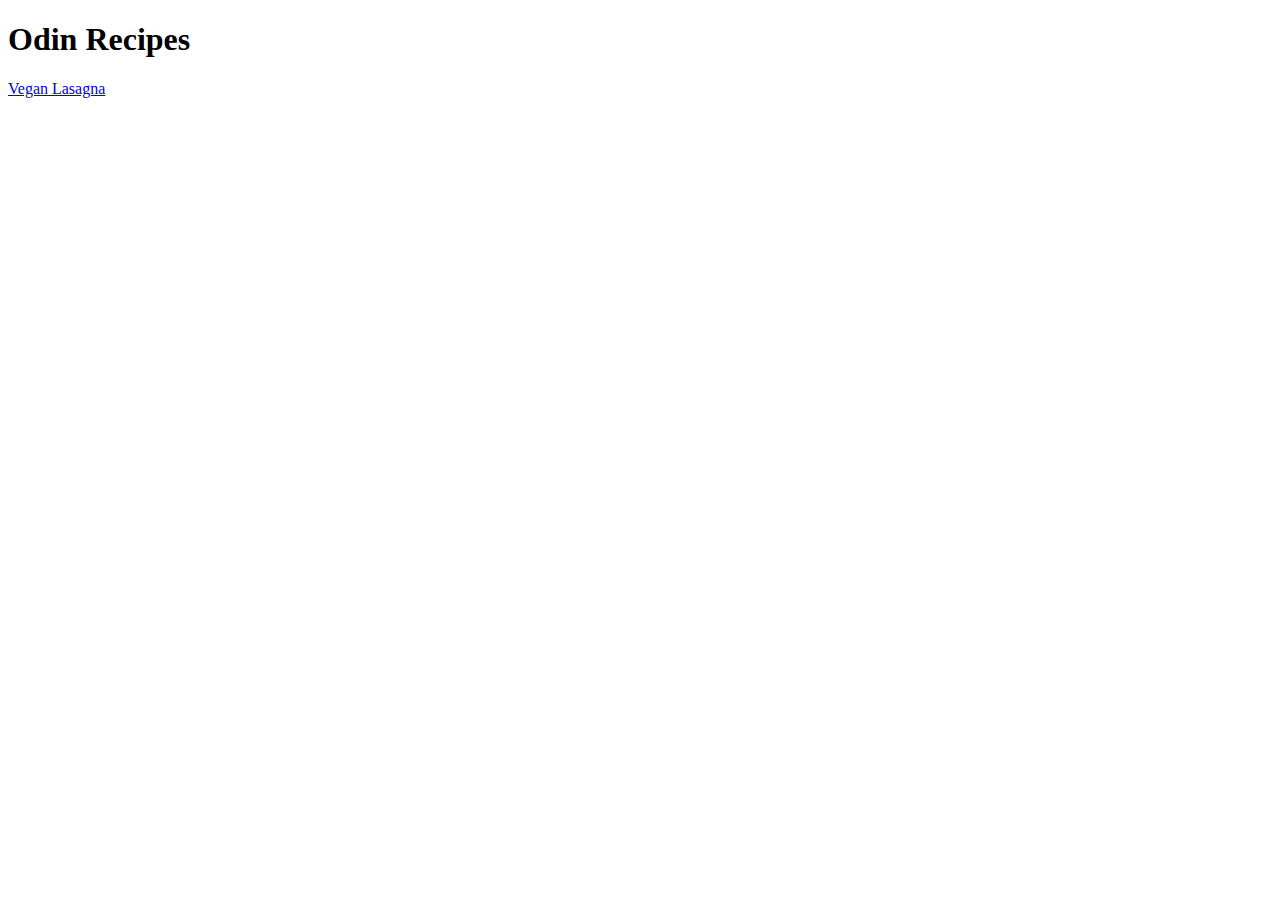
==== index.html @ 1efcfba5 "Added new sites and images" ====
<!DOCTYPE html>
<html lang="en">
<head>
    <meta charset="UTF-8">
    <meta name="viewport" content="width=device-width, initial-scale=1.0">
    <title>Odin Project</title>

</head>
<body>
    <h1>Odin Recipes</h1>
    <a href="./recipes/lasagna.html">Vegan Lasagna</a>


    
</body>
</html>
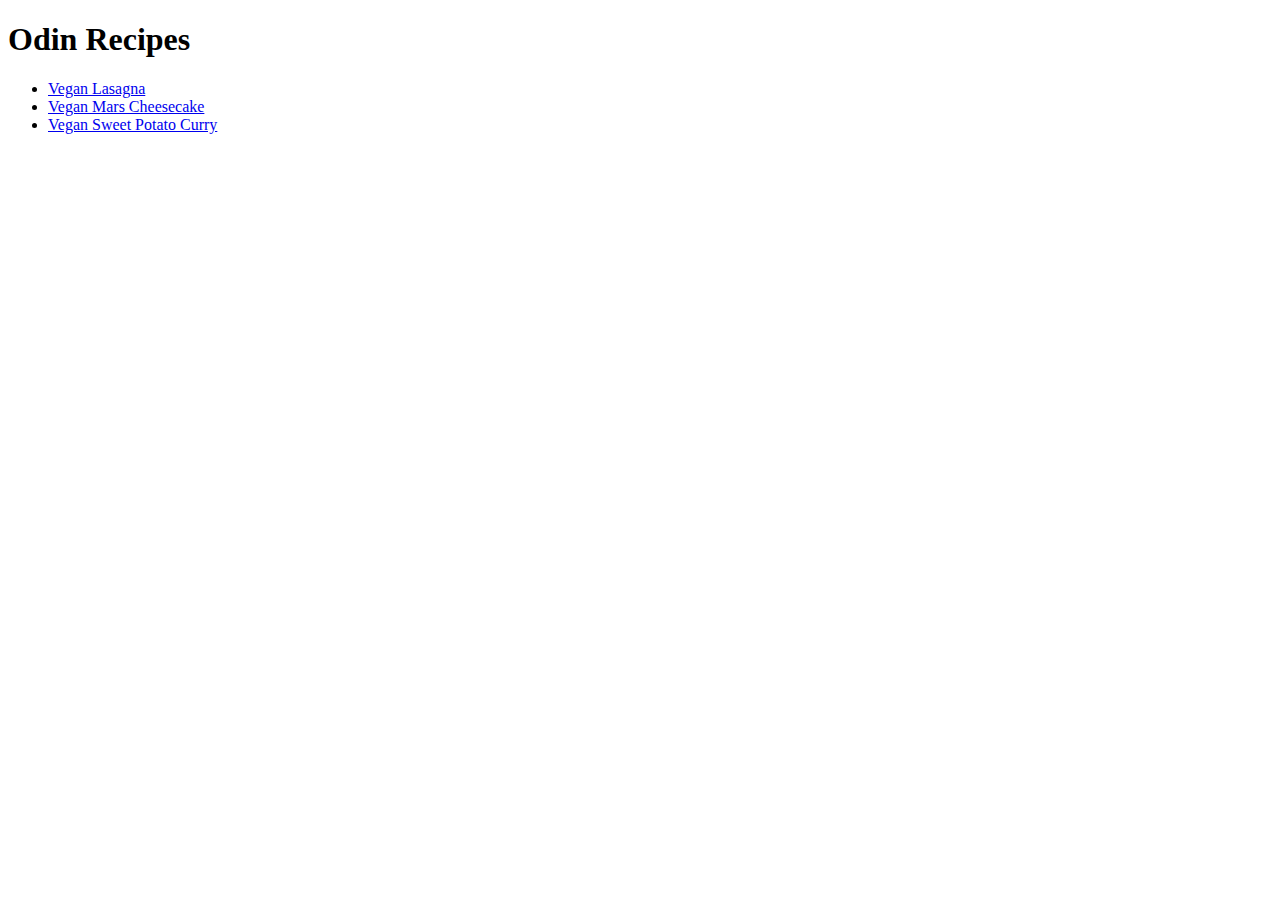
==== commit 460a0e72: "Added paths to new recipes" ====
--- a/index.html
+++ b/index.html
@@ -8,8 +8,12 @@
 </head>
 <body>
     <h1>Odin Recipes</h1>
-    <a href="./recipes/lasagna.html">Vegan Lasagna</a>
-
+    <ul>
+        <li><a href="./recipes/lasagna.html">Vegan Lasagna</a></li>
+        <li><a href="./recipes/cheesecake.html">Vegan Mars Cheesecake</a></li>
+        <li><a href="./recipes/curry.html">Vegan Sweet Potato Curry</a></li>
+    </ul>
+    
 
     
 </body>
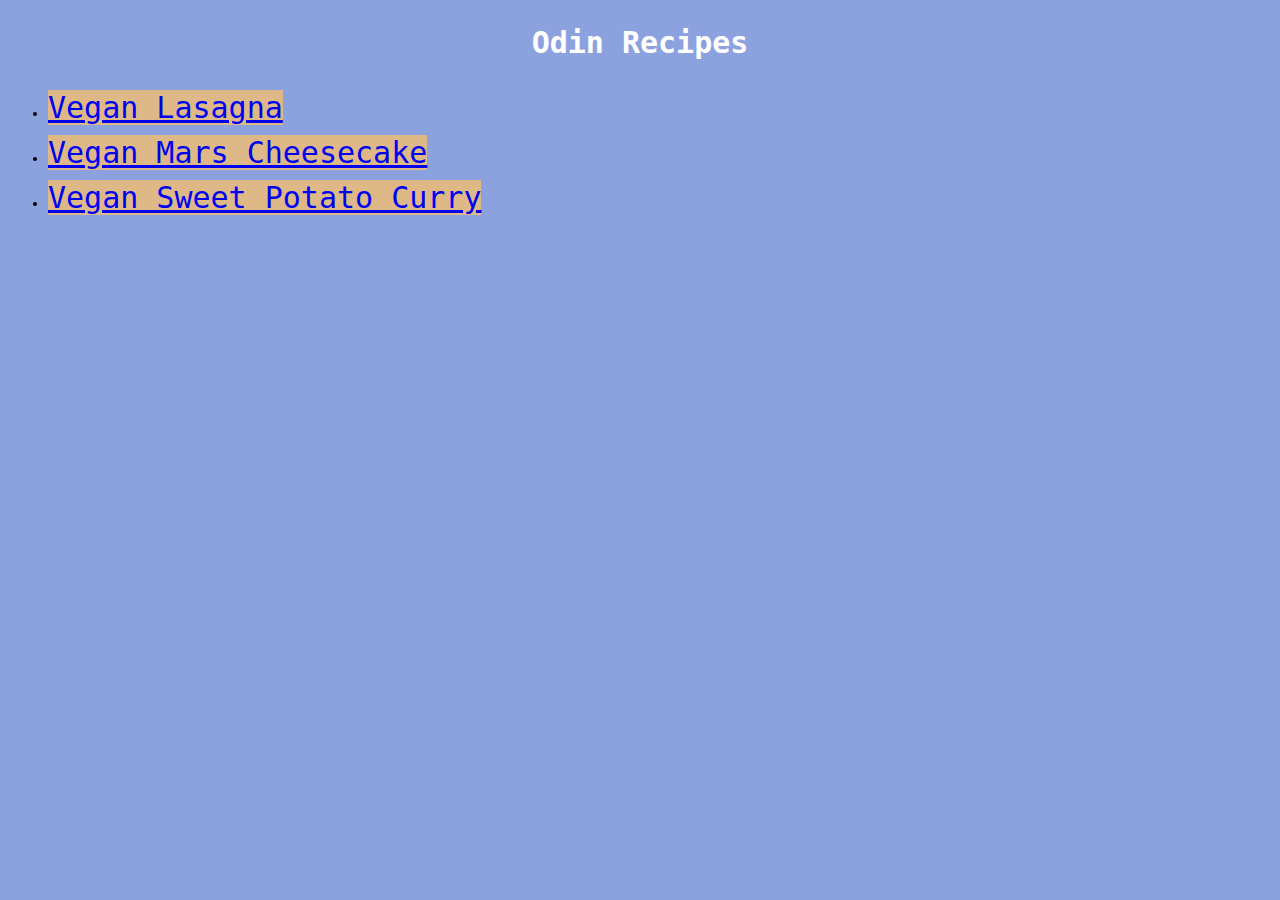
==== commit 9f90aaa5: "Added a few tweaks with style.css attached earlier :)" ====
--- a/index.html
+++ b/index.html
@@ -4,7 +4,7 @@
     <meta charset="UTF-8">
     <meta name="viewport" content="width=device-width, initial-scale=1.0">
     <title>Odin Project</title>
-
+    <link rel="stylesheet" href="./styles.css"/>
 </head>
 <body>
     <h1>Odin Recipes</h1>
--- a/styles.css
+++ b/styles.css
@@ -0,0 +1,35 @@
+* {
+    line-height: 1.5;
+    font-family: monospace;
+    background-color: rgb(140, 162, 223)
+}
+
+img {
+    border: 7px solid;
+    padding: 0px;
+    display: block;
+    margin-left: auto;
+    margin-right: auto;
+    width: 30%;
+}
+
+h1 {    
+    font-weight: 800;
+    font-size: 30px;
+    text-align: center;
+    color: white;
+}
+
+a.back {
+    background-color: black;
+    color: coral;
+    text-decoration: none;
+    display: block;
+    text-align: center;
+    margin-top: 50px;
+}
+
+li a {
+    font-size: 30px;
+    background-color: burlywood;
+}
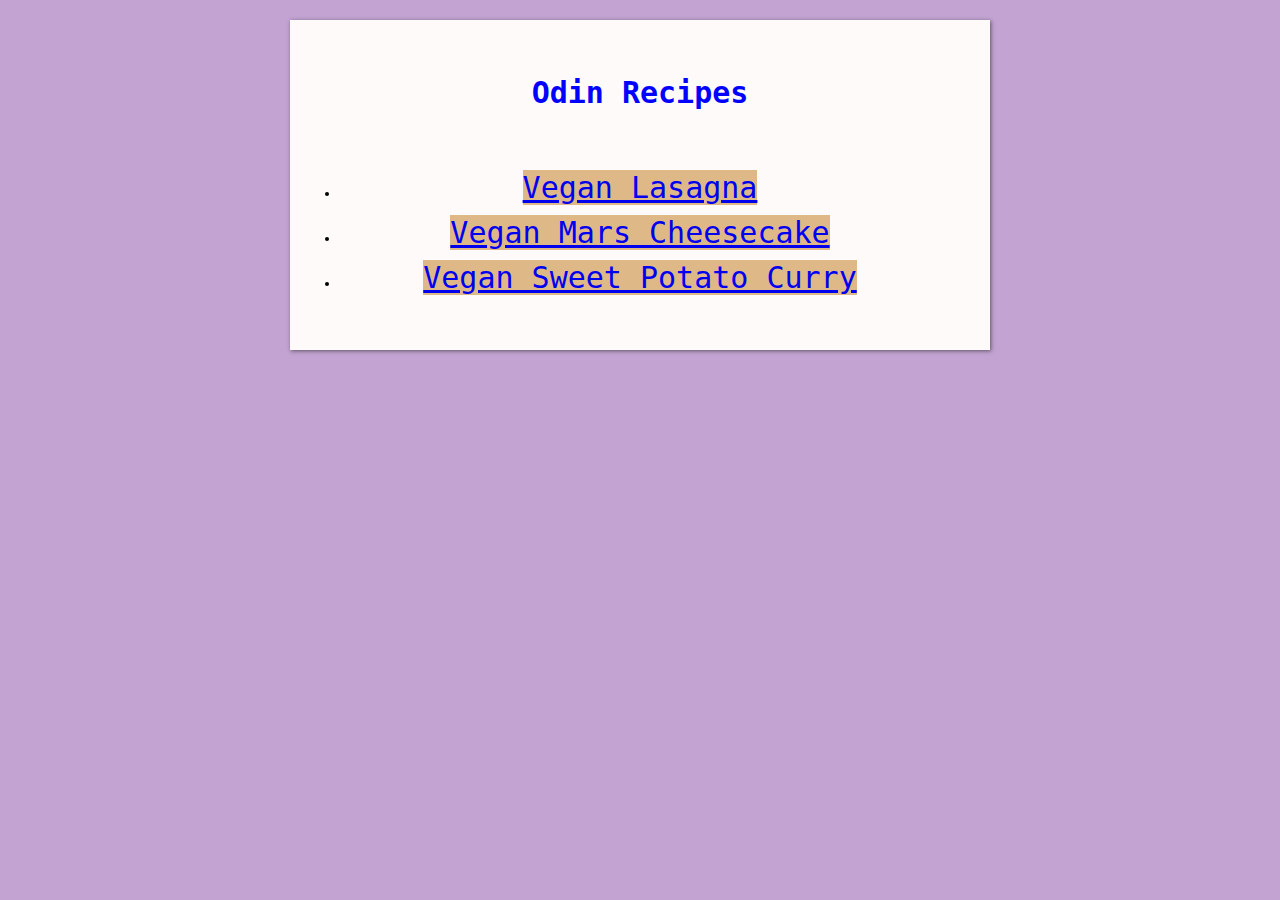
==== commit 72bd6a5d: "Updated sites using box-sizing" ====
--- a/index.html
+++ b/index.html
@@ -6,14 +6,15 @@
     <title>Odin Project</title>
     <link rel="stylesheet" href="./styles.css"/>
 </head>
-<body>
-    <h1>Odin Recipes</h1>
-    <ul>
-        <li><a href="./recipes/lasagna.html">Vegan Lasagna</a></li>
-        <li><a href="./recipes/cheesecake.html">Vegan Mars Cheesecake</a></li>
-        <li><a href="./recipes/curry.html">Vegan Sweet Potato Curry</a></li>
-    </ul>
-    
+<body> 
+    <div class="container" id="container">
+        <h1>Odin Recipes</h1>
+        <ul>
+            <li><a href="./recipes/lasagna.html">Vegan Lasagna</a></li>
+            <li><a href="./recipes/cheesecake.html">Vegan Mars Cheesecake</a></li>
+            <li><a href="./recipes/curry.html">Vegan Sweet Potato Curry</a></li>
+        </ul>
+    </div>
 
     
 </body>
--- a/styles.css
+++ b/styles.css
@@ -1,7 +1,25 @@
 * {
     line-height: 1.5;
     font-family: monospace;
-    background-color: rgb(140, 162, 223)
+    margin: 0;
+    padding: 0;
+    box-sizing: content-box;
+}
+
+body {
+    background-color: #c2a3d1;
+}
+.container {
+    width: 600px;
+    text-align: center;
+    background-color: #FFFAFA;
+    margin: 20px auto;
+    padding: 50px;
+    box-shadow: 1px 1px 4px rgba(0, 0, 0, .5); 
+}
+#recipe-list,
+#recipe-todo {
+    text-align: left;
 }
 
 img {
@@ -10,6 +28,7 @@
     display: block;
     margin-left: auto;
     margin-right: auto;
+    margin-bottom: 50px;
     width: 30%;
 }
 
@@ -17,7 +36,8 @@
     font-weight: 800;
     font-size: 30px;
     text-align: center;
-    color: white;
+    color: blue;
+    margin-bottom: 50px;
 }
 
 a.back {
@@ -33,3 +53,7 @@
     font-size: 30px;
     background-color: burlywood;
 }
+h2, h3 {
+    margin-bottom: 30px;
+    margin-top: 20px;
+}